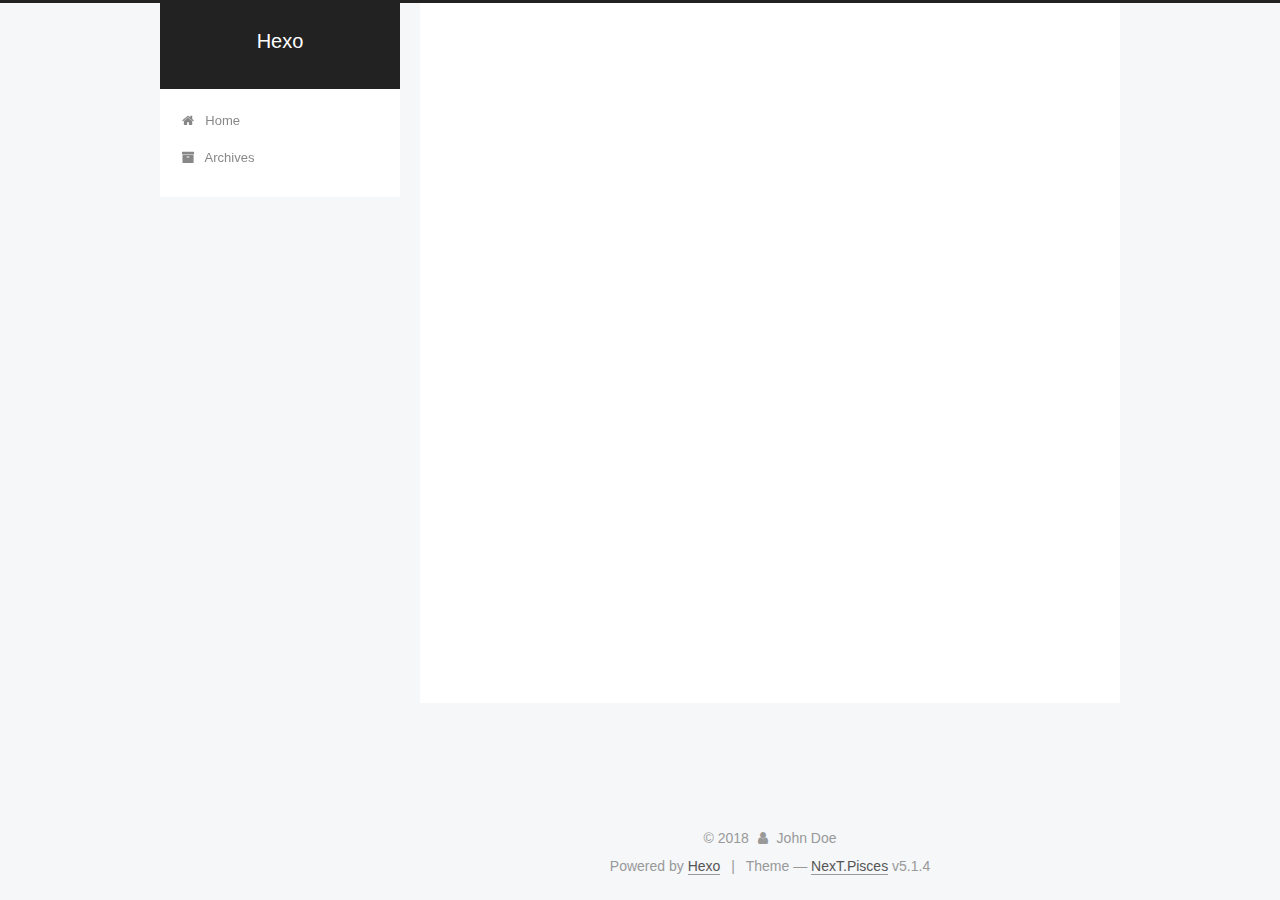
==== archives/index.html @ 1a7c08f8 "Site updated: 2018-07-26 17:57:16" ====
<!DOCTYPE html>



  


<html class="theme-next pisces use-motion" lang="">
<head>
  <meta charset="UTF-8"/>
<meta http-equiv="X-UA-Compatible" content="IE=edge" />
<meta name="viewport" content="width=device-width, initial-scale=1, maximum-scale=1"/>
<meta name="theme-color" content="#222">









<meta http-equiv="Cache-Control" content="no-transform" />
<meta http-equiv="Cache-Control" content="no-siteapp" />
















  
  
  <link href="/lib/fancybox/source/jquery.fancybox.css?v=2.1.5" rel="stylesheet" type="text/css" />







<link href="/lib/font-awesome/css/font-awesome.min.css?v=4.6.2" rel="stylesheet" type="text/css" />

<link href="/css/main.css?v=5.1.4" rel="stylesheet" type="text/css" />


  <link rel="apple-touch-icon" sizes="180x180" href="/images/apple-touch-icon-next.png?v=5.1.4">


  <link rel="icon" type="image/png" sizes="32x32" href="/images/favicon-32x32-next.png?v=5.1.4">


  <link rel="icon" type="image/png" sizes="16x16" href="/images/favicon-16x16-next.png?v=5.1.4">


  <link rel="mask-icon" href="/images/logo.svg?v=5.1.4" color="#222">





  <meta name="keywords" content="Hexo, NexT" />










<meta property="og:type" content="website">
<meta property="og:title" content="Hexo">
<meta property="og:url" content="http://yoursite.com/archives/index.html">
<meta property="og:site_name" content="Hexo">
<meta property="og:locale" content="default">
<meta name="twitter:card" content="summary">
<meta name="twitter:title" content="Hexo">



<script type="text/javascript" id="hexo.configurations">
  var NexT = window.NexT || {};
  var CONFIG = {
    root: '/',
    scheme: 'Pisces',
    version: '5.1.4',
    sidebar: {"position":"left","display":"post","offset":12,"b2t":false,"scrollpercent":false,"onmobile":false},
    fancybox: true,
    tabs: true,
    motion: {"enable":true,"async":false,"transition":{"post_block":"fadeIn","post_header":"slideDownIn","post_body":"slideDownIn","coll_header":"slideLeftIn","sidebar":"slideUpIn"}},
    duoshuo: {
      userId: '0',
      author: 'Author'
    },
    algolia: {
      applicationID: '',
      apiKey: '',
      indexName: '',
      hits: {"per_page":10},
      labels: {"input_placeholder":"Search for Posts","hits_empty":"We didn't find any results for the search: ${query}","hits_stats":"${hits} results found in ${time} ms"}
    }
  };
</script>



  <link rel="canonical" href="http://yoursite.com/archives/"/>





  <title>Archive | Hexo</title>
  








</head>

<body itemscope itemtype="http://schema.org/WebPage" lang="default">

  
  
    
  

  <div class="container sidebar-position-left page-archive">
    <div class="headband"></div>

    <header id="header" class="header" itemscope itemtype="http://schema.org/WPHeader">
      <div class="header-inner"><div class="site-brand-wrapper">
  <div class="site-meta ">
    

    <div class="custom-logo-site-title">
      <a href="/"  class="brand" rel="start">
        <span class="logo-line-before"><i></i></span>
        <span class="site-title">Hexo</span>
        <span class="logo-line-after"><i></i></span>
      </a>
    </div>
      
        <p class="site-subtitle"></p>
      
  </div>

  <div class="site-nav-toggle">
    <button>
      <span class="btn-bar"></span>
      <span class="btn-bar"></span>
      <span class="btn-bar"></span>
    </button>
  </div>
</div>

<nav class="site-nav">
  

  
    <ul id="menu" class="menu">
      
        
        <li class="menu-item menu-item-home">
          <a href="/" rel="section">
            
              <i class="menu-item-icon fa fa-fw fa-home"></i> <br />
            
            Home
          </a>
        </li>
      
        
        <li class="menu-item menu-item-archives">
          <a href="/archives/" rel="section">
            
              <i class="menu-item-icon fa fa-fw fa-archive"></i> <br />
            
            Archives
          </a>
        </li>
      

      
    </ul>
  

  
</nav>



 </div>
    </header>

    <main id="main" class="main">
      <div class="main-inner">
        <div class="content-wrap">
          <div id="content" class="content">
            

  
  
  
  <div class="post-block archive">
    <div id="posts" class="posts-collapse">
      <span class="archive-move-on"></span>

      <span class="archive-page-counter">
        
        
        
          
        
        Um..! 2 posts in total. Keep on posting.
      </span>

      

        
        
        

        
          
          <div class="collection-title">
            <h1 class="archive-year" id="archive-year-2018">2018</h1>
          </div>
        
        

        

  <article class="post post-type-normal" itemscope itemtype="http://schema.org/Article">
    <header class="post-header">

      <h2 class="post-title">
        
            <a class="post-title-link" href="/2018/07/26/你好，Hexo/" itemprop="url">
              
                <span itemprop="name">你好，Hexo</span>
              
            </a>
        
      </h2>

      <div class="post-meta">
        <time class="post-time" itemprop="dateCreated"
              datetime="2018-07-26T17:40:24+08:00"
              content="2018-07-26" >
          07-26
        </time>
      </div>

    </header>
  </article>



      

        
        
        

        
        

        

  <article class="post post-type-normal" itemscope itemtype="http://schema.org/Article">
    <header class="post-header">

      <h2 class="post-title">
        
            <a class="post-title-link" href="/2018/07/25/hello-world/" itemprop="url">
              
                <span itemprop="name">Hello World</span>
              
            </a>
        
      </h2>

      <div class="post-meta">
        <time class="post-time" itemprop="dateCreated"
              datetime="2018-07-25T10:47:51+08:00"
              content="2018-07-25" >
          07-25
        </time>
      </div>

    </header>
  </article>



      

    </div>
  </div>
  
  
  

  



          </div>
          


          

        </div>
        
          
  
  <div class="sidebar-toggle">
    <div class="sidebar-toggle-line-wrap">
      <span class="sidebar-toggle-line sidebar-toggle-line-first"></span>
      <span class="sidebar-toggle-line sidebar-toggle-line-middle"></span>
      <span class="sidebar-toggle-line sidebar-toggle-line-last"></span>
    </div>
  </div>

  <aside id="sidebar" class="sidebar">
    
    <div class="sidebar-inner">

      

      

      <section class="site-overview-wrap sidebar-panel sidebar-panel-active">
        <div class="site-overview">
          <div class="site-author motion-element" itemprop="author" itemscope itemtype="http://schema.org/Person">
            
              <p class="site-author-name" itemprop="name">John Doe</p>
              <p class="site-description motion-element" itemprop="description"></p>
          </div>

          <nav class="site-state motion-element">

            
              <div class="site-state-item site-state-posts">
              
                <a href="/archives/">
              
                  <span class="site-state-item-count">2</span>
                  <span class="site-state-item-name">posts</span>
                </a>
              </div>
            

            

            

          </nav>

          

          

          
          

          
          

          

        </div>
      </section>

      

      

    </div>
  </aside>


        
      </div>
    </main>

    <footer id="footer" class="footer">
      <div class="footer-inner">
        <div class="copyright">&copy; <span itemprop="copyrightYear">2018</span>
  <span class="with-love">
    <i class="fa fa-user"></i>
  </span>
  <span class="author" itemprop="copyrightHolder">John Doe</span>

  
</div>


  <div class="powered-by">Powered by <a class="theme-link" target="_blank" href="https://hexo.io">Hexo</a></div>



  <span class="post-meta-divider">|</span>



  <div class="theme-info">Theme &mdash; <a class="theme-link" target="_blank" href="https://github.com/iissnan/hexo-theme-next">NexT.Pisces</a> v5.1.4</div>




        







        
      </div>
    </footer>

    
      <div class="back-to-top">
        <i class="fa fa-arrow-up"></i>
        
      </div>
    

    

  </div>

  

<script type="text/javascript">
  if (Object.prototype.toString.call(window.Promise) !== '[object Function]') {
    window.Promise = null;
  }
</script>









  












  
  
    <script type="text/javascript" src="/lib/jquery/index.js?v=2.1.3"></script>
  

  
  
    <script type="text/javascript" src="/lib/fastclick/lib/fastclick.min.js?v=1.0.6"></script>
  

  
  
    <script type="text/javascript" src="/lib/jquery_lazyload/jquery.lazyload.js?v=1.9.7"></script>
  

  
  
    <script type="text/javascript" src="/lib/velocity/velocity.min.js?v=1.2.1"></script>
  

  
  
    <script type="text/javascript" src="/lib/velocity/velocity.ui.min.js?v=1.2.1"></script>
  

  
  
    <script type="text/javascript" src="/lib/fancybox/source/jquery.fancybox.pack.js?v=2.1.5"></script>
  


  


  <script type="text/javascript" src="/js/src/utils.js?v=5.1.4"></script>

  <script type="text/javascript" src="/js/src/motion.js?v=5.1.4"></script>



  
  


  <script type="text/javascript" src="/js/src/affix.js?v=5.1.4"></script>

  <script type="text/javascript" src="/js/src/schemes/pisces.js?v=5.1.4"></script>



  

  


  <script type="text/javascript" src="/js/src/bootstrap.js?v=5.1.4"></script>



  


  




	





  





  












  





  

  

  

  
  

  

  

  

</body>
</html>
---- css/main.css ----
/* normalize.css v3.0.2 | MIT License | git.io/normalize */
html {
  font-family: sans-serif; /* 1 */
  -ms-text-size-adjust: 100%; /* 2 */
  -webkit-text-size-adjust: 100%; /* 2 */
}
body {
  margin: 0;
}
article,
aside,
details,
figcaption,
figure,
footer,
header,
hgroup,
main,
menu,
nav,
section,
summary {
  display: block;
}
audio,
canvas,
progress,
video {
  display: inline-block; /* 1 */
  vertical-align: baseline; /* 2 */
}
audio:not([controls]) {
  display: none;
  height: 0;
}
[hidden],
template {
  display: none;
}
a {
  background-color: transparent;
}
a:active,
a:hover {
  outline: 0;
}
abbr[title] {
  border-bottom: 1px dotted;
}
b,
strong {
  font-weight: bold;
}
dfn {
  font-style: italic;
}
h1 {
  font-size: 2em;
  margin: 0.67em 0;
}
mark {
  background: #ff0;
  color: #000;
}
small {
  font-size: 80%;
}
sub,
sup {
  font-size: 75%;
  line-height: 0;
  position: relative;
  vertical-align: baseline;
}
sup {
  top: -0.5em;
}
sub {
  bottom: -0.25em;
}
img {
  border: 0;
}
svg:not(:root) {
  overflow: hidden;
}
figure {
  margin: 1em 40px;
}
hr {
  -moz-box-sizing: content-box;
  box-sizing: content-box;
  height: 0;
}
pre {
  overflow: auto;
}
code,
kbd,
pre,
samp {
  font-family: monospace, monospace;
  font-size: 1em;
}
button,
input,
optgroup,
select,
textarea {
  color: inherit; /* 1 */
  font: inherit; /* 2 */
  margin: 0; /* 3 */
}
button {
  overflow: visible;
}
button,
select {
  text-transform: none;
}
button,
html input[type="button"],
input[type="reset"],
input[type="submit"] {
  -webkit-appearance: button; /* 2 */
  cursor: pointer; /* 3 */
}
button[disabled],
html input[disabled] {
  cursor: default;
}
button::-moz-focus-inner,
input::-moz-focus-inner {
  border: 0;
  padding: 0;
}
input {
  line-height: normal;
}
input[type="checkbox"],
input[type="radio"] {
  box-sizing: border-box; /* 1 */
  padding: 0; /* 2 */
}
input[type="number"]::-webkit-inner-spin-button,
input[type="number"]::-webkit-outer-spin-button {
  height: auto;
}
input[type="search"] {
  -webkit-appearance: textfield; /* 1 */
  -moz-box-sizing: content-box;
  -webkit-box-sizing: content-box; /* 2 */
  box-sizing: content-box;
}
input[type="search"]::-webkit-search-cancel-button,
input[type="search"]::-webkit-search-decoration {
  -webkit-appearance: none;
}
fieldset {
  border: 1px solid #c0c0c0;
  margin: 0 2px;
  padding: 0.35em 0.625em 0.75em;
}
legend {
  border: 0; /* 1 */
  padding: 0; /* 2 */
}
textarea {
  overflow: auto;
}
optgroup {
  font-weight: bold;
}
table {
  border-collapse: collapse;
  border-spacing: 0;
}
td,
th {
  padding: 0;
}
::selection {
  background: #262a30;
  color: #fff;
}
body {
  position: relative;
  font-family: 'Lato', "PingFang SC", "Microsoft YaHei", sans-serif;
  font-size: 14px;
  line-height: 2;
  color: #555;
  background: #f5f7f9;
}
@media (max-width: 767px) {
  body {
    padding-right: 0 !important;
  }
}
@media (min-width: 768px) and (max-width: 991px) {
  body {
    padding-right: 0 !important;
  }
}
@media (min-width: 1600px) {
  body {
    font-size: 16px;
  }
}
h1,
h2,
h3,
h4,
h5,
h6 {
  margin: 0;
  padding: 0;
  font-weight: bold;
  line-height: 1.5;
  font-family: 'Lato', "PingFang SC", "Microsoft YaHei", sans-serif;
}
h2,
h3,
h4,
h5,
h6 {
  margin: 20px 0 15px;
}
h1 {
  font-size: 22px;
}
@media (max-width: 767px) {
  h1 {
    font-size: 18px;
  }
}
h2 {
  font-size: 20px;
}
@media (max-width: 767px) {
  h2 {
    font-size: 16px;
  }
}
h3 {
  font-size: 18px;
}
@media (max-width: 767px) {
  h3 {
    font-size: 14px;
  }
}
h4 {
  font-size: 16px;
}
@media (max-width: 767px) {
  h4 {
    font-size: 12px;
  }
}
h5 {
  font-size: 14px;
}
@media (max-width: 767px) {
  h5 {
    font-size: 10px;
  }
}
h6 {
  font-size: 12px;
}
@media (max-width: 767px) {
  h6 {
    font-size: 8px;
  }
}
p {
  margin: 0 0 20px 0;
}
a {
  color: #555;
  text-decoration: none;
  outline: none;
  border-bottom: 1px solid #999;
  word-wrap: break-word;
}
a:hover {
  color: #222;
  border-bottom-color: #222;
}
blockquote {
  margin: 0;
  padding: 0;
}
img {
  display: block;
  margin: auto;
  max-width: 100%;
  height: auto;
}
hr {
  margin: 40px 0;
  height: 3px;
  border: none;
  background-color: #ddd;
  background-image: repeating-linear-gradient(-45deg, #fff, #fff 4px, transparent 4px, transparent 8px);
}
blockquote {
  padding: 0 15px;
  color: #666;
  border-left: 4px solid #ddd;
}
blockquote cite::before {
  content: "-";
  padding: 0 5px;
}
dt {
  font-weight: 700;
}
dd {
  margin: 0;
  padding: 0;
}
kbd {
  border: 1px solid #ccc;
  border-radius: 0.2em;
  box-shadow: 0.1em 0.1em 0.2em rgba(0,0,0,0.1);
  background-color: #f9f9f9;
  font-family: inherit;
  background-image: -webkit-linear-gradient(top, #eee, #fff, #eee);
  padding: 0.1em 0.3em;
  white-space: nowrap;
}
.text-left {
  text-align: left;
}
.text-center {
  text-align: center;
}
.text-right {
  text-align: right;
}
.text-justify {
  text-align: justify;
}
.text-nowrap {
  white-space: nowrap;
}
.text-lowercase {
  text-transform: lowercase;
}
.text-uppercase {
  text-transform: uppercase;
}
.text-capitalize {
  text-transform: capitalize;
}
.center-block {
  display: block;
  margin-left: auto;
  margin-right: auto;
}
.clearfix:before,
.clearfix:after {
  content: " ";
  display: table;
}
.clearfix:after {
  clear: both;
}
.pullquote {
  width: 45%;
}
.pullquote.left {
  float: left;
  margin-left: 5px;
  margin-right: 10px;
}
.pullquote.right {
  float: right;
  margin-left: 10px;
  margin-right: 5px;
}
.affix.affix.affix {
  position: fixed;
}
.translation {
  margin-top: -20px;
  font-size: 14px;
  color: #999;
}
.scrollbar-measure {
  width: 100px;
  height: 100px;
  overflow: scroll;
  position: absolute;
  top: -9999px;
}
.use-motion .motion-element {
  opacity: 0;
}
table {
  margin: 20px 0;
  width: 100%;
  border-collapse: collapse;
  border-spacing: 0;
  border: 1px solid #ddd;
  font-size: 14px;
  table-layout: fixed;
  word-wrap: break-all;
}
table>tbody>tr:nth-of-type(odd) {
  background-color: #f9f9f9;
}
table>tbody>tr:hover {
  background-color: #f5f5f5;
}
caption,
th,
td {
  padding: 8px;
  text-align: left;
  vertical-align: middle;
  font-weight: normal;
}
th,
td {
  border-bottom: 3px solid #ddd;
  border-right: 1px solid #eee;
}
th {
  padding-bottom: 10px;
  font-weight: 700;
}
td {
  border-bottom-width: 1px;
}
html,
body {
  height: 100%;
}
.container {
  position: relative;
  min-height: 100%;
}
.header-inner {
  margin: 0 auto;
  padding: 100px 0 70px;
  width: 700px;
}
@media (min-width: 1600px) {
  .container .header-inner {
    width: 900px;
  }
}
.main {
  padding-bottom: 150px;
}
.main-inner {
  margin: 0 auto;
  width: 700px;
}
@media (min-width: 1600px) {
  .container .main-inner {
    width: 900px;
  }
}
.footer {
  position: absolute;
  left: 0;
  bottom: 0;
  width: 100%;
  min-height: 50px;
}
.footer-inner {
  box-sizing: border-box;
  margin: 20px auto;
  width: 700px;
}
@media (min-width: 1600px) {
  .container .footer-inner {
    width: 900px;
  }
}
pre,
.highlight {
  overflow: auto;
  margin: 20px 0;
  padding: 0;
  font-size: 13px;
  color: #4d4d4c;
  background: #f7f7f7;
  line-height: 1.6;
}
pre,
code {
  font-family: consolas, Menlo, "PingFang SC", "Microsoft YaHei", monospace;
}
code {
  padding: 2px 4px;
  word-wrap: break-word;
  color: #555;
  background: #eee;
  border-radius: 3px;
  font-size: 13px;
}
pre {
  padding: 10px;
}
pre code {
  padding: 0;
  color: #4d4d4c;
  background: none;
  text-shadow: none;
}
.highlight {
  border-radius: 1px;
}
.highlight pre {
  border: none;
  margin: 0;
  padding: 10px 0;
}
.highlight table {
  margin: 0;
  width: auto;
  border: none;
}
.highlight td {
  border: none;
  padding: 0;
}
.highlight figcaption {
  font-size: 1em;
  color: #4d4d4c;
  line-height: 1em;
  margin-bottom: 1em;
}
.highlight figcaption:before,
.highlight figcaption:after {
  content: " ";
  display: table;
}
.highlight figcaption:after {
  clear: both;
}
.highlight figcaption a {
  float: right;
  color: #4d4d4c;
}
.highlight figcaption a:hover {
  border-bottom-color: #4d4d4c;
}
.highlight .gutter pre {
  padding-left: 10px;
  padding-right: 10px;
  color: #869194;
  text-align: right;
  background-color: #eff2f3;
}
.highlight .code pre {
  width: 100%;
  padding-left: 10px;
  padding-right: 10px;
  background-color: #f7f7f7;
}
.highlight .line {
  height: 20px;
}
.gutter {
  -webkit-user-select: none;
  -moz-user-select: none;
  -ms-user-select: none;
  user-select: none;
}
.gist table {
  width: auto;
}
.gist table td {
  border: none;
}
pre .deletion {
  background: #fdd;
}
pre .addition {
  background: #dfd;
}
pre .meta {
  color: #8959a8;
}
pre .comment {
  color: #8e908c;
}
pre .variable,
pre .attribute,
pre .tag,
pre .regexp,
pre .ruby .constant,
pre .xml .tag .title,
pre .xml .pi,
pre .xml .doctype,
pre .html .doctype,
pre .css .id,
pre .css .class,
pre .css .pseudo {
  color: #c82829;
}
pre .number,
pre .preprocessor,
pre .built_in,
pre .literal,
pre .params,
pre .constant,
pre .command {
  color: #f5871f;
}
pre .ruby .class .title,
pre .css .rules .attribute,
pre .string,
pre .value,
pre .inheritance,
pre .header,
pre .ruby .symbol,
pre .xml .cdata,
pre .special,
pre .number,
pre .formula {
  color: #718c00;
}
pre .title,
pre .css .hexcolor {
  color: #3e999f;
}
pre .function,
pre .python .decorator,
pre .python .title,
pre .ruby .function .title,
pre .ruby .title .keyword,
pre .perl .sub,
pre .javascript .title,
pre .coffeescript .title {
  color: #4271ae;
}
pre .keyword,
pre .javascript .function {
  color: #8959a8;
}
.full-image.full-image.full-image.full-image {
  border: none;
  max-width: 100%;
  width: auto;
  margin: 20px auto 25px;
}
@media (min-width: 992px) {
  .full-image.full-image.full-image.full-image {
    max-width: none;
    width: 118%;
    margin: 0 -9%;
  }
}
.blockquote-center,
.page-home .post-type-quote blockquote,
.page-post-detail .post-type-quote blockquote {
  position: relative;
  margin: 40px 0;
  padding: 0;
  border-left: none;
  text-align: center;
}
.blockquote-center::before,
.page-home .post-type-quote blockquote::before,
.page-post-detail .post-type-quote blockquote::before,
.blockquote-center::after,
.page-home .post-type-quote blockquote::after,
.page-post-detail .post-type-quote blockquote::after {
  position: absolute;
  content: ' ';
  display: block;
  width: 100%;
  height: 24px;
  opacity: 0.2;
  background-repeat: no-repeat;
  background-position: 0 -6px;
  background-size: 22px 22px;
}
.blockquote-center::before,
.page-home .post-type-quote blockquote::before,
.page-post-detail .post-type-quote blockquote::before {
  top: -20px;
  background-image: url("../images/quote-l.svg");
  border-top: 1px solid #ccc;
}
.blockquote-center::after,
.page-home .post-type-quote blockquote::after,
.page-post-detail .post-type-quote blockquote::after {
  bottom: -20px;
  background-image: url("../images/quote-r.svg");
  border-bottom: 1px solid #ccc;
  background-position: 100% 8px;
}
.blockquote-center p,
.page-home .post-type-quote blockquote p,
.page-post-detail .post-type-quote blockquote p,
.blockquote-center div,
.page-home .post-type-quote blockquote div,
.page-post-detail .post-type-quote blockquote div {
  text-align: center;
}
.post .post-body .group-picture img {
  box-sizing: border-box;
  padding: 0 3px;
  border: none;
}
.post .group-picture-row {
  overflow: hidden;
  margin-top: 6px;
}
.post .group-picture-row:first-child {
  margin-top: 0;
}
.post .group-picture-column {
  float: left;
}
.page-post-detail .post-body .group-picture-column {
  float: none;
  margin-top: 10px;
  width: auto !important;
}
.page-post-detail .post-body .group-picture-column img {
  margin: 0 auto;
}
.page-archive .group-picture-container {
  overflow: hidden;
}
.page-archive .group-picture-row {
  float: left;
}
.page-archive .group-picture-row:first-child {
  margin-top: 6px;
}
.page-archive .group-picture-column {
  max-width: 150px;
  max-height: 150px;
}
.post-body .note {
  position: relative;
  padding: 15px;
  margin-bottom: 20px;
  border: 1px solid #eee;
  border-left-width: 5px;
  border-radius: 3px;
}
.post-body .note h2,
.post-body .note h3,
.post-body .note h4,
.post-body .note h5,
.post-body .note h6 {
  margin-top: 0;
  margin-bottom: 0;
  border-bottom: initial;
  padding-top: 0 !important;
}
.post-body .note p:first-child,
.post-body .note ul:first-child,
.post-body .note ol:first-child,
.post-body .note table:first-child,
.post-body .note pre:first-child,
.post-body .note blockquote:first-child {
  margin-top: 0;
}
.post-body .note p:last-child,
.post-body .note ul:last-child,
.post-body .note ol:last-child,
.post-body .note table:last-child,
.post-body .note pre:last-child,
.post-body .note blockquote:last-child {
  margin-bottom: 0;
}
.post-body .note.default {
  border-left-color: #777;
}
.post-body .note.default h2,
.post-body .note.default h3,
.post-body .note.default h4,
.post-body .note.default h5,
.post-body .note.default h6 {
  color: #777;
}
.post-body .note.primary {
  border-left-color: #6f42c1;
}
.post-body .note.primary h2,
.post-body .note.primary h3,
.post-body .note.primary h4,
.post-body .note.primary h5,
.post-body .note.primary h6 {
  color: #6f42c1;
}
.post-body .note.info {
  border-left-color: #428bca;
}
.post-body .note.info h2,
.post-body .note.info h3,
.post-body .note.info h4,
.post-body .note.info h5,
.post-body .note.info h6 {
  color: #428bca;
}
.post-body .note.success {
  border-left-color: #5cb85c;
}
.post-body .note.success h2,
.post-body .note.success h3,
.post-body .note.success h4,
.post-body .note.success h5,
.post-body .note.success h6 {
  color: #5cb85c;
}
.post-body .note.warning {
  border-left-color: #f0ad4e;
}
.post-body .note.warning h2,
.post-body .note.warning h3,
.post-body .note.warning h4,
.post-body .note.warning h5,
.post-body .note.warning h6 {
  color: #f0ad4e;
}
.post-body .note.danger {
  border-left-color: #d9534f;
}
.post-body .note.danger h2,
.post-body .note.danger h3,
.post-body .note.danger h4,
.post-body .note.danger h5,
.post-body .note.danger h6 {
  color: #d9534f;
}
.post-body .label {
  display: inline;
  padding: 0 2px;
  white-space: nowrap;
}
.post-body .label.default {
  background-color: #f0f0f0;
}
.post-body .label.primary {
  background-color: #efe6f7;
}
.post-body .label.info {
  background-color: #e5f2f8;
}
.post-body .label.success {
  background-color: #e7f4e9;
}
.post-body .label.warning {
  background-color: #fcf6e1;
}
.post-body .label.danger {
  background-color: #fae8eb;
}
.post-body .tabs {
  position: relative;
  display: block;
  margin-bottom: 20px;
  padding-top: 10px;
}
.post-body .tabs ul.nav-tabs {
  margin: 0;
  padding: 0;
  display: flex;
  margin-bottom: -1px;
}
@media (max-width: 413px) {
  .post-body .tabs ul.nav-tabs {
    display: block;
    margin-bottom: 5px;
  }
}
.post-body .tabs ul.nav-tabs li.tab {
  list-style-type: none !important;
  margin: 0 0.25em 0 0;
  border-top: 3px solid transparent;
  border-left: 1px solid transparent;
  border-right: 1px solid transparent;
}
@media (max-width: 413px) {
  .post-body .tabs ul.nav-tabs li.tab {
    margin: initial;
    border-top: 1px solid transparent;
    border-left: 3px solid transparent;
    border-right: 1px solid transparent;
    border-bottom: 1px solid transparent;
  }
}
.post-body .tabs ul.nav-tabs li.tab a {
  outline: 0;
  border-bottom: initial;
  display: block;
  line-height: 1.8em;
  padding: 0.25em 0.75em;
  transition-duration: 0.2s;
  transition-timing-function: ease-out;
  transition-delay: 0s;
}
.post-body .tabs ul.nav-tabs li.tab a i {
  width: 1.285714285714286em;
}
.post-body .tabs ul.nav-tabs li.tab.active {
  border-top: 3px solid #fc6423;
  border-left: 1px solid #ddd;
  border-right: 1px solid #ddd;
  background-color: #fff;
}
@media (max-width: 413px) {
  .post-body .tabs ul.nav-tabs li.tab.active {
    border-top: 1px solid #ddd;
    border-left: 3px solid #fc6423;
    border-right: 1px solid #ddd;
    border-bottom: 1px solid #ddd;
  }
}
.post-body .tabs ul.nav-tabs li.tab.active a {
  cursor: default;
  color: #555;
}
.post-body .tabs .tab-content {
  background-color: #fff;
}
.post-body .tabs .tab-content .tab-pane {
  border: 1px solid #ddd;
  padding: 20px 20px 0 20px;
}
.post-body .tabs .tab-content .tab-pane:not(.active) {
  display: none !important;
}
.post-body .tabs .tab-content .tab-pane.active {
  display: block !important;
}
.btn {
  display: inline-block;
  padding: 0 20px;
  font-size: 14px;
  color: #555;
  background: #fff;
  border: 2px solid #555;
  text-decoration: none;
  border-radius: 2px;
  transition-property: background-color;
  transition-duration: 0.2s;
  transition-timing-function: ease-in-out;
  transition-delay: 0s;
  line-height: 2;
}
.btn:hover {
  border-color: #222;
  color: #fff;
  background: #222;
}
.btn +.btn {
  margin: 0 0 8px 8px;
}
.btn .fa-fw {
  width: 1.285714285714286em;
  text-align: left;
}
.btn-bar {
  display: block;
  width: 22px;
  height: 2px;
  background: #555;
  border-radius: 1px;
}
.btn-bar+.btn-bar {
  margin-top: 4px;
}
.pagination {
  margin: 120px 0 40px;
  text-align: center;
  border-top: 1px solid #eee;
}
.page-number-basic,
.pagination .prev,
.pagination .next,
.pagination .page-number,
.pagination .space {
  display: inline-block;
  position: relative;
  top: -1px;
  margin: 0 10px;
  padding: 0 11px;
}
@media (max-width: 767px) {
  .page-number-basic,
  .pagination .prev,
  .pagination .next,
  .pagination .page-number,
  .pagination .space {
    margin: 0 5px;
  }
}
.pagination .prev,
.pagination .next,
.pagination .page-number {
  border-bottom: 0;
  border-top: 1px solid #eee;
  transition-property: border-color;
  transition-duration: 0.2s;
  transition-timing-function: ease-in-out;
  transition-delay: 0s;
}
.pagination .prev:hover,
.pagination .next:hover,
.pagination .page-number:hover {
  border-top-color: #222;
}
.pagination .space {
  padding: 0;
  margin: 0;
}
.pagination .prev {
  margin-left: 0;
}
.pagination .next {
  margin-right: 0;
}
.pagination .page-number.current {
  color: #fff;
  background: #ccc;
  border-top-color: #ccc;
}
@media (max-width: 767px) {
  .pagination {
    border-top: none;
  }
  .pagination .prev,
  .pagination .next,
  .pagination .page-number {
    margin-bottom: 10px;
    border-top: 0;
    border-bottom: 1px solid #eee;
    padding: 0 10px;
  }
  .pagination .prev:hover,
  .pagination .next:hover,
  .pagination .page-number:hover {
    border-bottom-color: #222;
  }
}
.comments {
  margin: 60px 20px 0;
}
.tag-cloud {
  text-align: center;
}
.tag-cloud a {
  display: inline-block;
  margin: 10px;
}
.back-to-top {
  box-sizing: border-box;
  position: fixed;
  bottom: -100px;
  right: 30px;
  z-index: 1050;
  padding: 0 6px;
  width: 24px;
  background: #222;
  font-size: 12px;
  opacity: 0.6;
  color: #fff;
  cursor: pointer;
  text-align: center;
  -webkit-transform: translateZ(0);
  transition-property: bottom;
  transition-duration: 0.2s;
  transition-timing-function: ease-in-out;
  transition-delay: 0s;
}
@media (min-width: 768px) and (max-width: 991px) {
  .back-to-top {
    display: none !important;
  }
}
@media (max-width: 767px) {
  .back-to-top {
    display: none !important;
  }
}
.back-to-top.back-to-top-on {
  bottom: 30px;
}
.header {
  background: transparent;
}
.header-inner {
  position: relative;
}
.headband {
  height: 3px;
  background: #222;
}
.site-meta {
  margin: 0;
  text-align: center;
}
@media (max-width: 767px) {
  .site-meta {
    text-align: center;
  }
}
.brand {
  position: relative;
  display: inline-block;
  padding: 0 40px;
  color: #fff;
  background: #222;
  border-bottom: none;
}
.brand:hover {
  color: #fff;
}
.logo {
  display: inline-block;
  margin-right: 5px;
  line-height: 36px;
  vertical-align: top;
}
.site-title {
  display: inline-block;
  vertical-align: top;
  line-height: 36px;
  font-size: 20px;
  font-weight: normal;
  font-family: 'Lato', "PingFang SC", "Microsoft YaHei", sans-serif;
}
.site-subtitle {
  margin-top: 10px;
  font-size: 13px;
  color: #ddd;
}
.use-motion .brand {
  opacity: 0;
}
.use-motion .logo,
.use-motion .site-title,
.use-motion .site-subtitle {
  opacity: 0;
  position: relative;
  top: -10px;
}
.site-nav-toggle {
  display: none;
  position: absolute;
  top: 10px;
  left: 10px;
}
@media (max-width: 767px) {
  .site-nav-toggle {
    display: block;
  }
}
.site-nav-toggle button {
  margin-top: 2px;
  padding: 9px 10px;
  background: transparent;
  border: none;
}
@media (max-width: 767px) {
  .site-nav {
    display: none;
    margin: 0 -10px;
    padding: 0 10px;
    clear: both;
    border-top: 1px solid #ddd;
  }
}
@media (min-width: 768px) and (max-width: 991px) {
  .site-nav {
    display: block !important;
  }
}
@media (min-width: 992px) {
  .site-nav {
    display: block !important;
  }
}
.menu {
  margin-top: 20px;
  padding-left: 0;
  text-align: center;
}
.menu .menu-item {
  display: inline-block;
  margin: 0 10px;
  list-style: none;
}
@media screen and (max-width: 767px) {
  .menu .menu-item {
    margin-top: 10px;
  }
}
.menu .menu-item a {
  display: block;
  font-size: 13px;
  line-height: inherit;
  border-bottom: 1px solid transparent;
  transition-property: border-color;
  transition-duration: 0.2s;
  transition-timing-function: ease-in-out;
  transition-delay: 0s;
}
.menu .menu-item a:hover,
.menu-item-active a {
  border-bottom-color: #222;
}
.menu .menu-item .fa {
  margin-right: 5px;
}
.use-motion .menu-item {
  opacity: 0;
}
.post-body {
  font-family: 'Lato', "PingFang SC", "Microsoft YaHei", sans-serif;
}
@media (max-width: 767px) {
  .post-body {
    word-break: break-word;
  }
}
.post-body .fancybox img {
  display: block !important;
  margin: 0 auto;
  cursor: pointer;
  cursor: zoom-in;
  cursor: -webkit-zoom-in;
}
.post-body .image-caption,
.post-body .figure .caption {
  margin: -20px auto 15px;
  text-align: center;
  font-size: 14px;
  color: #999;
  font-weight: bold;
  line-height: 1;
}
.post-sticky-flag {
  display: inline-block;
  font-size: 16px;
  -ms-transform: rotate(30deg);
  -webkit-transform: rotate(30deg);
  -moz-transform: rotate(30deg);
  -ms-transform: rotate(30deg);
  -o-transform: rotate(30deg);
  transform: rotate(30deg);
}
.use-motion .post-block,
.use-motion .pagination,
.use-motion .comments {
  opacity: 0;
}
.use-motion .post-header {
  opacity: 0;
}
.use-motion .post-body {
  opacity: 0;
}
.use-motion .collection-title {
  opacity: 0;
}
.posts-expand {
  padding-top: 40px;
}
@media (max-width: 767px) {
  .posts-expand {
    margin: 0 20px;
  }
  .post-body pre .gutter pre {
    padding-right: 10px;
  }
  .post-body .highlight {
    margin-left: 0px;
    margin-right: 0px;
    padding: 0;
  }
  .post-body .highlight .gutter pre {
    padding-right: 10px;
  }
}
@media (min-width: 992px) {
  .posts-expand .post-body {
    text-align: justify;
  }
}
.posts-expand .post-body h2,
.posts-expand .post-body h3,
.posts-expand .post-body h4,
.posts-expand .post-body h5,
.posts-expand .post-body h6 {
  padding-top: 10px;
}
.posts-expand .post-body h2 .header-anchor,
.posts-expand .post-body h3 .header-anchor,
.posts-expand .post-body h4 .header-anchor,
.posts-expand .post-body h5 .header-anchor,
.posts-expand .post-body h6 .header-anchor {
  float: right;
  margin-left: 10px;
  color: #ccc;
  border-bottom-style: none;
  visibility: hidden;
}
.posts-expand .post-body h2 .header-anchor:hover,
.posts-expand .post-body h3 .header-anchor:hover,
.posts-expand .post-body h4 .header-anchor:hover,
.posts-expand .post-body h5 .header-anchor:hover,
.posts-expand .post-body h6 .header-anchor:hover {
  color: inherit;
}
.posts-expand .post-body h2:hover .header-anchor,
.posts-expand .post-body h3:hover .header-anchor,
.posts-expand .post-body h4:hover .header-anchor,
.posts-expand .post-body h5:hover .header-anchor,
.posts-expand .post-body h6:hover .header-anchor {
  visibility: visible;
}
.posts-expand .post-body ul li {
  list-style: circle;
}
.posts-expand .post-body img {
  box-sizing: border-box;
  margin: auto;
  padding: 3px;
  border: 1px solid #ddd;
}
.posts-expand .post-body .fancybox img {
  margin: 0 auto 25px;
}
@media (max-width: 767px) {
  .posts-collapse {
    margin: 0 20px;
  }
  .posts-collapse .post-title,
  .posts-collapse .post-meta {
    display: block;
    width: auto;
    text-align: left;
  }
}
.posts-collapse {
  position: relative;
  z-index: 1010;
  margin-left: 55px;
}
.posts-collapse::after {
  content: " ";
  position: absolute;
  top: 20px;
  left: 0;
  margin-left: -2px;
  width: 4px;
  height: 100%;
  background: #f5f5f5;
  z-index: -1;
}
@media (max-width: 767px) {
  .posts-collapse {
    margin: 0 20px;
  }
}
.posts-collapse .collection-title {
  position: relative;
  margin: 60px 0;
}
.posts-collapse .collection-title h1,
.posts-collapse .collection-title h2 {
  margin-left: 20px;
}
.posts-collapse .collection-title small {
  color: #bbb;
  margin-left: 5px;
}
.posts-collapse .collection-title::before {
  content: " ";
  position: absolute;
  left: 0;
  top: 50%;
  margin-left: -4px;
  margin-top: -4px;
  width: 8px;
  height: 8px;
  background: #bbb;
  border-radius: 50%;
}
.posts-collapse .post {
  margin: 30px 0;
}
.posts-collapse .post-header {
  position: relative;
  transition-duration: 0.2s;
  transition-timing-function: ease-in-out;
  transition-delay: 0s;
  transition-property: border;
  border-bottom: 1px dashed #ccc;
}
.posts-collapse .post-header::before {
  content: " ";
  position: absolute;
  left: 0;
  top: 12px;
  width: 6px;
  height: 6px;
  margin-left: -4px;
  background: #bbb;
  border-radius: 50%;
  border: 1px solid #fff;
  transition-duration: 0.2s;
  transition-timing-function: ease-in-out;
  transition-delay: 0s;
  transition-property: background;
}
.posts-collapse .post-header:hover {
  border-bottom-color: #666;
}
.posts-collapse .post-header:hover::before {
  background: #222;
}
.posts-collapse .post-meta {
  position: absolute;
  font-size: 12px;
  left: 20px;
  top: 5px;
}
.posts-collapse .post-comments-count {
  display: none;
}
.posts-collapse .post-title {
  margin-left: 60px;
  font-size: 16px;
  font-weight: normal;
  line-height: inherit;
}
.posts-collapse .post-title::after {
  margin-left: 3px;
  opacity: 0.6;
}
.posts-collapse .post-title a {
  color: #666;
  border-bottom: none;
}
.page-home .post-type-quote .post-header,
.page-post-detail .post-type-quote .post-header,
.page-home .post-type-quote .post-tags,
.page-post-detail .post-type-quote .post-tags {
  display: none;
}
.posts-expand .post-title {
  text-align: center;
  word-break: break-word;
  font-weight: 400;
}
.posts-expand .post-title-link {
  display: inline-block;
  position: relative;
  color: #555;
  border-bottom: none;
  line-height: 1.2;
  vertical-align: top;
}
.posts-expand .post-title-link::before {
  content: "";
  position: absolute;
  width: 100%;
  height: 2px;
  bottom: 0;
  left: 0;
  background-color: #000;
  visibility: hidden;
  -webkit-transform: scaleX(0);
  -moz-transform: scaleX(0);
  -ms-transform: scaleX(0);
  -o-transform: scaleX(0);
  transform: scaleX(0);
  transition-duration: 0.2s;
  transition-timing-function: ease-in-out;
  transition-delay: 0s;
}
.posts-expand .post-title-link:hover::before {
  visibility: visible;
  -webkit-transform: scaleX(1);
  -moz-transform: scaleX(1);
  -ms-transform: scaleX(1);
  -o-transform: scaleX(1);
  transform: scaleX(1);
}
.posts-expand .post-title-link .fa {
  font-size: 16px;
}
.posts-expand .post-meta {
  margin: 3px 0 60px 0;
  color: #999;
  font-family: 'Lato', "PingFang SC", "Microsoft YaHei", sans-serif;
  font-size: 12px;
  text-align: center;
}
.posts-expand .post-meta .post-category-list {
  display: inline-block;
  margin: 0;
  padding: 3px;
}
.posts-expand .post-meta .post-category-list-link {
  color: #999;
}
.posts-expand .post-meta .post-description {
  font-size: 14px;
  margin-top: 2px;
}
.post-meta-divider {
  margin: 0 0.5em;
}
.post-meta-item-icon {
  margin-right: 3px;
}
@media (min-width: 768px) and (max-width: 991px) {
  .post-meta-item-icon {
    display: inline-block;
  }
}
@media (max-width: 767px) {
  .post-meta-item-icon {
    display: inline-block;
  }
}
@media (min-width: 768px) and (max-width: 991px) {
  .post-meta-item-text {
    display: none;
  }
}
@media (max-width: 767px) {
  .post-meta-item-text {
    display: none;
  }
}
@media (max-width: 767px) {
  .posts-expand .post-comments-count {
    display: none;
  }
}
.post-button {
  margin-top: 40px;
}
.posts-expand .post-tags {
  margin-top: 40px;
  text-align: center;
}
.posts-expand .post-tags a {
  display: inline-block;
  margin-right: 10px;
  font-size: 13px;
}
.post-nav {
  display: table;
  margin-top: 15px;
  width: 100%;
  border-top: 1px solid #eee;
}
.post-nav-divider {
  display: table-cell;
  width: 10%;
}
.post-nav-item {
  display: table-cell;
  padding: 10px 0 0 0;
  width: 45%;
  vertical-align: top;
}
.post-nav-item a {
  position: relative;
  display: block;
  line-height: 25px;
  font-size: 14px;
  color: #555;
  border-bottom: none;
}
.post-nav-item a:hover {
  color: #222;
  border-bottom: none;
}
.post-nav-item a:active {
  top: 2px;
}
.post-nav-item .fa {
  position: absolute;
  top: 8px;
  left: 0;
  font-size: 12px;
}
.post-nav-next a {
  padding-left: 15px;
}
.post-nav-prev {
  text-align: right;
}
.post-nav-prev a {
  padding-right: 15px;
}
.post-nav-prev .fa {
  right: 0;
  left: auto;
}
.posts-expand .post-eof {
  display: block;
  margin: 80px auto 60px;
  width: 8%;
  height: 1px;
  background: #ccc;
  text-align: center;
}
.post:last-child .post-eof.post-eof.post-eof {
  display: none;
}
.post-gallery {
  display: table;
  table-layout: fixed;
  width: 100%;
  border-collapse: separate;
}
.post-gallery-row {
  display: table-row;
}
.post-gallery .post-gallery-img {
  display: table-cell;
  text-align: center;
  vertical-align: middle;
  border: none;
}
.post-gallery .post-gallery-img img {
  max-width: 100%;
  max-height: 100%;
  border: none;
}
.fancybox-close,
.fancybox-close:hover {
  border: none;
}
.rtl.post-body p,
.rtl.post-body a,
.rtl.post-body h1,
.rtl.post-body h2,
.rtl.post-body h3,
.rtl.post-body h4,
.rtl.post-body h5,
.rtl.post-body h6,
.rtl.post-body li,
.rtl.post-body ul,
.rtl.post-body ol {
  direction: rtl;
  font-family: UKIJ Ekran;
}
.rtl.post-title {
  font-family: UKIJ Ekran;
}
.sidebar {
  position: fixed;
  right: 0;
  top: 0;
  bottom: 0;
  width: 0;
  z-index: 1040;
  box-shadow: inset 0 2px 6px #000;
  background: #222;
  -webkit-transform: translateZ(0);
}
.sidebar a {
  color: #999;
  border-bottom-color: #555;
}
.sidebar a:hover {
  color: #eee;
}
@media (min-width: 768px) and (max-width: 991px) {
  .sidebar {
    display: none !important;
  }
}
@media (max-width: 767px) {
  .sidebar {
    display: none !important;
  }
}
.sidebar-inner {
  position: relative;
  padding: 20px 10px;
  color: #999;
  text-align: center;
}
.site-overview-wrap {
  overflow: hidden;
}
.site-overview {
  overflow-y: auto;
  overflow-x: hidden;
}
.sidebar-toggle {
  position: fixed;
  right: 30px;
  bottom: 45px;
  width: 14px;
  height: 14px;
  padding: 5px;
  background: #222;
  line-height: 0;
  z-index: 1050;
  cursor: pointer;
  -webkit-transform: translateZ(0);
}
@media (min-width: 768px) and (max-width: 991px) {
  .sidebar-toggle {
    display: none !important;
  }
}
@media (max-width: 767px) {
  .sidebar-toggle {
    display: none !important;
  }
}
.sidebar-toggle-line {
  position: relative;
  display: inline-block;
  vertical-align: top;
  height: 2px;
  width: 100%;
  background: #fff;
  margin-top: 3px;
}
.sidebar-toggle-line:first-child {
  margin-top: 0;
}
.site-author-image {
  display: block;
  margin: 0 auto;
  padding: 2px;
  max-width: 120px;
  height: auto;
  border: 1px solid #eee;
}
.site-author-name {
  margin: 0;
  text-align: center;
  color: #222;
  font-weight: 600;
}
.site-description {
  margin-top: 0;
  text-align: center;
  font-size: 13px;
  color: #999;
}
.site-state {
  overflow: hidden;
  line-height: 1.4;
  white-space: nowrap;
  text-align: center;
}
.site-state-item {
  display: inline-block;
  padding: 0 15px;
  border-left: 1px solid #eee;
}
.site-state-item:first-child {
  border-left: none;
}
.site-state-item a {
  border-bottom: none;
}
.site-state-item-count {
  display: block;
  text-align: center;
  color: inherit;
  font-weight: 600;
  font-size: 16px;
}
.site-state-item-name {
  font-size: 13px;
  color: #999;
}
.feed-link {
  margin-top: 20px;
}
.feed-link a {
  display: inline-block;
  padding: 0 15px;
  color: #fc6423;
  border: 1px solid #fc6423;
  border-radius: 4px;
}
.feed-link a i {
  color: #fc6423;
  font-size: 14px;
}
.feed-link a:hover {
  color: #fff;
  background: #fc6423;
}
.feed-link a:hover i {
  color: #fff;
}
.links-of-author {
  margin-top: 20px;
}
.links-of-author a {
  display: inline-block;
  vertical-align: middle;
  margin-right: 10px;
  margin-bottom: 10px;
  border-bottom-color: #555;
  font-size: 13px;
}
.links-of-author a:before {
  display: inline-block;
  vertical-align: middle;
  margin-right: 3px;
  content: " ";
  width: 4px;
  height: 4px;
  border-radius: 50%;
  background: #ff32c9;
}
.links-of-blogroll {
  font-size: 13px;
}
.links-of-blogroll-title {
  margin-top: 20px;
  font-size: 14px;
  font-weight: 600;
}
.links-of-blogroll-list {
  margin: 0;
  padding: 0;
  list-style: none;
}
.links-of-blogroll-item {
  padding: 2px 10px;
}
.links-of-blogroll-item a {
  max-width: 280px;
  box-sizing: border-box;
  display: inline-block;
  overflow: hidden;
  white-space: nowrap;
  text-overflow: ellipsis;
}
.sidebar-nav {
  margin: 0 0 20px;
  padding-left: 0;
}
.sidebar-nav li {
  display: inline-block;
  cursor: pointer;
  border-bottom: 1px solid transparent;
  font-size: 14px;
  color: #555;
}
.sidebar-nav li:hover {
  color: #fc6423;
}
.page-post-detail .sidebar-nav-toc {
  padding: 0 5px;
}
.page-post-detail .sidebar-nav-overview {
  margin-left: 10px;
}
.sidebar-nav .sidebar-nav-active {
  color: #fc6423;
  border-bottom-color: #fc6423;
}
.sidebar-nav .sidebar-nav-active:hover {
  color: #fc6423;
}
.sidebar-panel {
  display: none;
}
.sidebar-panel-active {
  display: block;
}
.post-toc-empty {
  font-size: 14px;
  color: #666;
}
.post-toc-wrap {
  overflow: hidden;
}
.post-toc {
  overflow: auto;
}
.post-toc ol {
  margin: 0;
  padding: 0 2px 5px 10px;
  text-align: left;
  list-style: none;
  font-size: 14px;
}
.post-toc ol > ol {
  padding-left: 0;
}
.post-toc ol a {
  transition-duration: 0.2s;
  transition-timing-function: ease-in-out;
  transition-delay: 0s;
  transition-property: all;
  color: #666;
  border-bottom-color: #ccc;
}
.post-toc ol a:hover {
  color: #000;
  border-bottom-color: #000;
}
.post-toc .nav-item {
  overflow: hidden;
  text-overflow: ellipsis;
  text-align: justify;
  white-space: nowrap;
  line-height: 1.8;
}
.post-toc .nav .nav-child {
  display: none;
}
.post-toc .nav .active > .nav-child {
  display: block;
}
.post-toc .nav .active-current > .nav-child {
  display: block;
}
.post-toc .nav .active-current > .nav-child > .nav-item {
  display: block;
}
.post-toc .nav .active > a {
  color: #fc6423;
  border-bottom-color: #fc6423;
}
.post-toc .nav .active-current > a {
  color: #fc6423;
}
.post-toc .nav .active-current > a:hover {
  color: #fc6423;
}
.footer {
  font-size: 14px;
  color: #999;
}
.footer img {
  border: none;
}
.footer-inner {
  text-align: center;
}
.with-love {
  display: inline-block;
  margin: 0 5px;
}
.powered-by,
.theme-info {
  display: inline-block;
}
.cc-license {
  margin-top: 10px;
  text-align: center;
}
.cc-license .cc-opacity {
  opacity: 0.7;
  border-bottom: none;
}
.cc-license .cc-opacity:hover {
  opacity: 0.9;
}
.cc-license img {
  display: inline-block;
}
.theme-next #ds-thread #ds-reset {
  color: #555;
}
.theme-next #ds-thread #ds-reset .ds-replybox {
  margin-bottom: 30px;
}
.theme-next #ds-thread #ds-reset .ds-replybox .ds-avatar,
.theme-next #ds-reset .ds-avatar img {
  box-shadow: none;
}
.theme-next #ds-thread #ds-reset .ds-textarea-wrapper {
  border-color: #c7d4e1;
  background: none;
  border-top-right-radius: 3px;
  border-top-left-radius: 3px;
}
.theme-next #ds-thread #ds-reset .ds-textarea-wrapper textarea {
  height: 60px;
}
.theme-next #ds-reset .ds-rounded-top {
  border-radius: 0;
}
.theme-next #ds-thread #ds-reset .ds-post-toolbar {
  box-sizing: border-box;
  border: 1px solid #c7d4e1;
  background: #f6f8fa;
}
.theme-next #ds-thread #ds-reset .ds-post-options {
  height: 40px;
  border: none;
  background: none;
}
.theme-next #ds-thread #ds-reset .ds-toolbar-buttons {
  top: 11px;
}
.theme-next #ds-thread #ds-reset .ds-sync {
  top: 5px;
}
.theme-next #ds-thread #ds-reset .ds-post-button {
  top: 4px;
  right: 5px;
  width: 90px;
  height: 30px;
  border: 1px solid #c5ced7;
  border-radius: 3px;
  background-image: linear-gradient(#fbfbfc, #f5f7f9);
  color: #60676d;
}
.theme-next #ds-thread #ds-reset .ds-post-button:hover {
  background-position: 0 -30px;
  color: #60676d;
}
.theme-next #ds-thread #ds-reset .ds-comments-info {
  padding: 10px 0;
}
.theme-next #ds-thread #ds-reset .ds-sort {
  display: none;
}
.theme-next #ds-thread #ds-reset li.ds-tab a.ds-current {
  border: none;
  background: #f6f8fa;
  color: #60676d;
}
.theme-next #ds-thread #ds-reset li.ds-tab a.ds-current:hover {
  background-color: #e9f0f7;
  color: #60676d;
}
.theme-next #ds-thread #ds-reset li.ds-tab a {
  border-radius: 2px;
  padding: 5px;
}
.theme-next #ds-thread #ds-reset .ds-login-buttons p {
  color: #999;
  line-height: 36px;
}
.theme-next #ds-thread #ds-reset .ds-login-buttons .ds-service-list li {
  height: 28px;
}
.theme-next #ds-thread #ds-reset .ds-service-list a {
  background: none;
  padding: 5px;
  border: 1px solid;
  border-radius: 3px;
  text-align: center;
}
.theme-next #ds-thread #ds-reset .ds-service-list a:hover {
  color: #fff;
  background: #666;
}
.theme-next #ds-thread #ds-reset .ds-service-list .ds-weibo {
  color: #fc9b00;
  border-color: #fc9b00;
}
.theme-next #ds-thread #ds-reset .ds-service-list .ds-weibo:hover {
  background: #fc9b00;
}
.theme-next #ds-thread #ds-reset .ds-service-list .ds-qq {
  color: #60a3ec;
  border-color: #60a3ec;
}
.theme-next #ds-thread #ds-reset .ds-service-list .ds-qq:hover {
  background: #60a3ec;
}
.theme-next #ds-thread #ds-reset .ds-service-list .ds-renren {
  color: #2e7ac4;
  border-color: #2e7ac4;
}
.theme-next #ds-thread #ds-reset .ds-service-list .ds-renren:hover {
  background: #2e7ac4;
}
.theme-next #ds-thread #ds-reset .ds-service-list .ds-douban {
  color: #37994c;
  border-color: #37994c;
}
.theme-next #ds-thread #ds-reset .ds-service-list .ds-douban:hover {
  background: #37994c;
}
.theme-next #ds-thread #ds-reset .ds-service-list .ds-kaixin {
  color: #fef20d;
  border-color: #fef20d;
}
.theme-next #ds-thread #ds-reset .ds-service-list .ds-kaixin:hover {
  background: #fef20d;
}
.theme-next #ds-thread #ds-reset .ds-service-list .ds-netease {
  color: #f00;
  border-color: #f00;
}
.theme-next #ds-thread #ds-reset .ds-service-list .ds-netease:hover {
  background: #f00;
}
.theme-next #ds-thread #ds-reset .ds-service-list .ds-sohu {
  color: #ffcb05;
  border-color: #ffcb05;
}
.theme-next #ds-thread #ds-reset .ds-service-list .ds-sohu:hover {
  background: #ffcb05;
}
.theme-next #ds-thread #ds-reset .ds-service-list .ds-baidu {
  color: #2831e0;
  border-color: #2831e0;
}
.theme-next #ds-thread #ds-reset .ds-service-list .ds-baidu:hover {
  background: #2831e0;
}
.theme-next #ds-thread #ds-reset .ds-service-list .ds-google {
  color: #166bec;
  border-color: #166bec;
}
.theme-next #ds-thread #ds-reset .ds-service-list .ds-google:hover {
  background: #166bec;
}
.theme-next #ds-thread #ds-reset .ds-service-list .ds-weixin {
  color: #00ce0d;
  border-color: #00ce0d;
}
.theme-next #ds-thread #ds-reset .ds-service-list .ds-weixin:hover {
  background: #00ce0d;
}
.theme-next #ds-thread #ds-reset .ds-service-list .ds-more-services {
  border: none;
}
.theme-next #ds-thread #ds-reset .ds-service-list .ds-more-services:hover {
  background: none;
}
.theme-next #ds-reset .duoshuo-ua-admin {
  display: inline-block;
  color: #f00;
}
.theme-next #ds-reset .duoshuo-ua-platform,
.theme-next #ds-reset .duoshuo-ua-browser {
  color: #ccc;
}
.theme-next #ds-reset .duoshuo-ua-platform .fa,
.theme-next #ds-reset .duoshuo-ua-browser .fa {
  display: inline-block;
  margin-right: 3px;
}
.theme-next #ds-reset .duoshuo-ua-separator {
  display: inline-block;
  margin-left: 5px;
}
.theme-next .this_ua {
  background-color: #ccc !important;
  border-radius: 4px;
  padding: 0 5px !important;
  margin: 1px 1px !important;
  border: 1px solid #bbb !important;
  color: #fff;
  display: inline-block !important;
}
.theme-next .this_ua.admin {
  background-color: #d9534f !important;
  border-color: #d9534f !important;
}
.theme-next .this_ua.platform.iOS,
.theme-next .this_ua.platform.Mac,
.theme-next .this_ua.platform.Windows {
  background-color: #39b3d7 !important;
  border-color: #46b8da !important;
}
.theme-next .this_ua.platform.Linux {
  background-color: #3a3a3a !important;
  border-color: #1f1f1f !important;
}
.theme-next .this_ua.platform.Android {
  background-color: #00c47d !important;
  border-color: #01b171 !important;
}
.theme-next .this_ua.browser.Mobile,
.theme-next .this_ua.browser.Chrome {
  background-color: #5cb85c !important;
  border-color: #4cae4c !important;
}
.theme-next .this_ua.browser.Firefox {
  background-color: #f0ad4e !important;
  border-color: #eea236 !important;
}
.theme-next .this_ua.browser.Maxthon,
.theme-next .this_ua.browser.IE {
  background-color: #428bca !important;
  border-color: #357ebd !important;
}
.theme-next .this_ua.browser.baidu,
.theme-next .this_ua.browser.UCBrowser,
.theme-next .this_ua.browser.Opera {
  background-color: #d9534f !important;
  border-color: #d43f3a !important;
}
.theme-next .this_ua.browser.Android,
.theme-next .this_ua.browser.QQBrowser {
  background-color: #78ace9 !important;
  border-color: #4cae4c !important;
}
.post-spread {
  margin-top: 20px;
  text-align: center;
}
.jiathis_style {
  display: inline-block;
}
.jiathis_style a {
  border: none;
}
.fa {
  font-family: FontAwesome !important;
}
.post-spread {
  margin-top: 20px;
  text-align: center;
}
.bdshare-slide-button-box a {
  border: none;
}
.bdsharebuttonbox {
  display: inline-block;
}
.bdsharebuttonbox a {
  border: none;
}
.local-search-pop-overlay {
  position: fixed;
  width: 100%;
  height: 100%;
  top: 0;
  left: 0;
  z-index: 2080;
  background-color: rgba(0,0,0,0.3);
}
.local-search-popup {
  display: none;
  position: fixed;
  top: 10%;
  left: 50%;
  margin-left: -350px;
  width: 700px;
  height: 80%;
  padding: 0;
  background: #fff;
  color: #333;
  z-index: 9999;
  border-radius: 5px;
}
@media (max-width: 767px) {
  .local-search-popup {
    padding: 0;
    top: 0;
    left: 0;
    margin: 0;
    width: 100%;
    height: 100%;
    border-radius: 0;
  }
}
.local-search-popup ul.search-result-list {
  padding: 0;
  margin: 0 5px;
}
.local-search-popup p.search-result {
  border-bottom: 1px dashed #ccc;
  padding: 5px 0;
}
.local-search-popup a.search-result-title {
  font-weight: bold;
  font-size: 16px;
}
.local-search-popup .search-keyword {
  border-bottom: 1px dashed #f00;
  font-weight: bold;
  color: #f00;
}
.local-search-popup .local-search-header {
  padding: 5px;
  height: 36px;
  background: #f5f5f5;
  border-top-left-radius: 5px;
  border-top-right-radius: 5px;
}
.local-search-popup #local-search-result {
  overflow: auto;
  position: relative;
  padding: 5px 25px;
  height: calc(100% - 55px);
}
.local-search-popup .local-search-input-wrapper {
  display: inline-block;
  width: calc(100% - 90px);
  height: 36px;
  line-height: 36px;
  padding: 0 5px;
}
.local-search-popup .local-search-input-wrapper input {
  padding: 8px 0;
  height: 20px;
  display: block;
  width: 100%;
  outline: none;
  border: none;
  background: transparent;
  vertical-align: middle;
}
.local-search-popup .search-icon,
.local-search-popup .popup-btn-close {
  display: inline-block;
  font-size: 18px;
  color: #999;
  height: 36px;
  width: 18px;
  padding-left: 10px;
  padding-right: 10px;
}
.local-search-popup .search-icon {
  float: left;
}
.local-search-popup .popup-btn-close {
  border-left: 1px solid #eee;
  float: right;
  cursor: pointer;
}
.local-search-popup #no-result {
  position: absolute;
  left: 50%;
  top: 50%;
  -webkit-transform: translate(-50%, -50%);
  -webkit-transform: translate(-50%, -50%);
  -moz-transform: translate(-50%, -50%);
  -ms-transform: translate(-50%, -50%);
  -o-transform: translate(-50%, -50%);
  transform: translate(-50%, -50%);
  color: #ccc;
}
@media (min-width: 768px) and (max-width: 991px) {
  .busuanzi-count {
    width: auto;
  }
}
@media (max-width: 767px) {
  .busuanzi-count {
    width: auto;
  }
}
.site-uv,
.site-pv,
.page-pv {
  display: inline-block;
}
.site-uv .busuanzi-value,
.site-pv .busuanzi-value,
.page-pv .busuanzi-value {
  margin: 0 5px;
}
.site-uv {
  margin-right: 10px;
}
.site-uv::after {
  content: "|";
  padding-left: 10px;
}
.page-archive .archive-page-counter {
  position: relative;
  top: 3px;
  left: 20px;
}
@media (max-width: 767px) {
  .page-archive .archive-page-counter {
    top: 5px;
  }
}
.page-archive .posts-collapse .archive-move-on {
  position: absolute;
  top: 11px;
  left: 0;
  margin-left: -6px;
  width: 10px;
  height: 10px;
  opacity: 0.5;
  background: #555;
  border: 1px solid #fff;
  border-radius: 50%;
}
.category-all-page .category-all-title {
  text-align: center;
}
.category-all-page .category-all {
  margin-top: 20px;
}
.category-all-page .category-list {
  margin: 0;
  padding: 0;
  list-style: none;
}
.category-all-page .category-list-item {
  margin: 5px 10px;
}
.category-all-page .category-list-count {
  color: #bbb;
}
.category-all-page .category-list-count:before {
  display: inline;
  content: " (";
}
.category-all-page .category-list-count:after {
  display: inline;
  content: ") ";
}
.category-all-page .category-list-child {
  padding-left: 10px;
}
#schedule ul#event-list {
  padding-left: 30px;
}
#schedule ul#event-list hr {
  margin: 20px 0 45px 0 !important;
  background: #222;
}
#schedule ul#event-list hr:after {
  display: inline-block;
  content: 'NOW';
  background: #222;
  color: #fff;
  font-weight: bold;
  text-align: right;
  padding: 0 5px;
}
#schedule ul#event-list li.event {
  margin: 20px 0px;
  background: #f9f9f9;
  padding-left: 10px;
  min-height: 40px;
}
#schedule ul#event-list li.event h2.event-summary {
  margin: 0;
  padding-bottom: 3px;
}
#schedule ul#event-list li.event h2.event-summary:before {
  display: inline-block;
  font-family: FontAwesome;
  font-size: 8px;
  content: '\f111';
  vertical-align: middle;
  margin-right: 25px;
  color: #bbb;
}
#schedule ul#event-list li.event span.event-relative-time {
  display: inline-block;
  font-size: 12px;
  font-weight: 400;
  padding-left: 12px;
  color: #bbb;
}
#schedule ul#event-list li.event span.event-details {
  display: block;
  color: #bbb;
  margin-left: 56px;
  padding-top: 3px;
  padding-bottom: 6px;
  text-indent: -24px;
  line-height: 18px;
}
#schedule ul#event-list li.event span.event-details:before {
  text-indent: 0;
  display: inline-block;
  width: 14px;
  font-family: FontAwesome;
  text-align: center;
  margin-right: 9px;
  color: #bbb;
}
#schedule ul#event-list li.event span.event-details.event-location:before {
  content: '\f041';
}
#schedule ul#event-list li.event span.event-details.event-duration:before {
  content: '\f017';
}
#schedule ul#event-list li.event-past {
  background: #fcfcfc;
}
#schedule ul#event-list li.event-past > * {
  opacity: 0.6;
}
#schedule ul#event-list li.event-past h2.event-summary {
  color: #bbb;
}
#schedule ul#event-list li.event-past h2.event-summary:before {
  color: #dfdfdf;
}
#schedule ul#event-list li.event-now {
  background: #222;
  color: #fff;
  padding: 15px 0 15px 10px;
}
#schedule ul#event-list li.event-now h2.event-summary:before {
  -webkit-transform: scale(1.2);
  -moz-transform: scale(1.2);
  -ms-transform: scale(1.2);
  -o-transform: scale(1.2);
  transform: scale(1.2);
  color: #fff;
  animation: dot-flash 1s alternate infinite ease-in-out;
}
#schedule ul#event-list li.event-now * {
  color: #fff !important;
}
@-moz-keyframes dot-flash {
  from {
    opacity: 1;
    -webkit-transform: scale(1.1);
    -moz-transform: scale(1.1);
    -ms-transform: scale(1.1);
    -o-transform: scale(1.1);
    transform: scale(1.1);
  }
  to {
    opacity: 0;
    -webkit-transform: scale(1);
    -moz-transform: scale(1);
    -ms-transform: scale(1);
    -o-transform: scale(1);
    transform: scale(1);
  }
}
@-webkit-keyframes dot-flash {
  from {
    opacity: 1;
    -webkit-transform: scale(1.1);
    -moz-transform: scale(1.1);
    -ms-transform: scale(1.1);
    -o-transform: scale(1.1);
    transform: scale(1.1);
  }
  to {
    opacity: 0;
    -webkit-transform: scale(1);
    -moz-transform: scale(1);
    -ms-transform: scale(1);
    -o-transform: scale(1);
    transform: scale(1);
  }
}
@-o-keyframes dot-flash {
  from {
    opacity: 1;
    -webkit-transform: scale(1.1);
    -moz-transform: scale(1.1);
    -ms-transform: scale(1.1);
    -o-transform: scale(1.1);
    transform: scale(1.1);
  }
  to {
    opacity: 0;
    -webkit-transform: scale(1);
    -moz-transform: scale(1);
    -ms-transform: scale(1);
    -o-transform: scale(1);
    transform: scale(1);
  }
}
@keyframes dot-flash {
  from {
    opacity: 1;
    -webkit-transform: scale(1.1);
    -moz-transform: scale(1.1);
    -ms-transform: scale(1.1);
    -o-transform: scale(1.1);
    transform: scale(1.1);
  }
  to {
    opacity: 0;
    -webkit-transform: scale(1);
    -moz-transform: scale(1);
    -ms-transform: scale(1);
    -o-transform: scale(1);
    transform: scale(1);
  }
}
.page-post-detail .sidebar-toggle-line {
  background: #fc6423;
}
.page-post-detail .comments {
  overflow: hidden;
}
.header {
  position: relative;
  margin: 0 auto;
  width: 960px;
}
@media (min-width: 768px) and (max-width: 991px) {
  .header {
    width: auto;
  }
}
@media (max-width: 767px) {
  .header {
    width: auto;
  }
}
.header-inner {
  position: absolute;
  top: 0;
  overflow: hidden;
  padding: 0;
  width: 240px;
  background: #fff;
  box-shadow: initial;
  border-radius: initial;
}
@media (min-width: 1600px) {
  .container .header-inner {
    width: 240px;
  }
}
@media (min-width: 768px) and (max-width: 991px) {
  .header-inner {
    position: relative;
    width: auto;
    border-radius: initial;
  }
}
@media (max-width: 767px) {
  .header-inner {
    position: relative;
    width: auto;
    border-radius: initial;
  }
}
.main:before,
.main:after {
  content: " ";
  display: table;
}
.main:after {
  clear: both;
}
@media (min-width: 768px) and (max-width: 991px) {
  .main {
    padding-bottom: 100px;
  }
}
@media (max-width: 767px) {
  .main {
    padding-bottom: 100px;
  }
}
.container .main-inner {
  width: 960px;
}
@media (min-width: 768px) and (max-width: 991px) {
  .container .main-inner {
    width: auto;
  }
}
@media (max-width: 767px) {
  .container .main-inner {
    width: auto;
  }
}
.content-wrap {
  float: right;
  box-sizing: border-box;
  padding: 40px;
  width: 700px;
  background: #fff;
  min-height: 700px;
  box-shadow: initial;
  border-radius: initial;
}
@media (min-width: 768px) and (max-width: 991px) {
  .content-wrap {
    width: 100%;
    padding: 20px;
    border-radius: initial;
  }
}
@media (max-width: 767px) {
  .content-wrap {
    width: 100%;
    padding: 20px;
    min-height: auto;
    border-radius: initial;
  }
}
.sidebar {
  position: static;
  float: left;
  margin-top: 300px;
  width: 240px;
  background: #f5f7f9;
  box-shadow: none;
}
@media (min-width: 768px) and (max-width: 991px) {
  .sidebar {
    display: none;
  }
}
@media (max-width: 767px) {
  .sidebar {
    display: none;
  }
}
.sidebar-toggle {
  display: none;
}
.footer-inner {
  width: 960px;
  padding-left: 260px;
}
@media (min-width: 768px) and (max-width: 991px) {
  .footer-inner {
    width: auto;
    padding-left: 0 !important;
    padding-right: 0 !important;
  }
}
@media (max-width: 767px) {
  .footer-inner {
    width: auto;
    padding-left: 0 !important;
    padding-right: 0 !important;
  }
}
.sidebar-position-right .header-inner {
  right: 0;
}
.sidebar-position-right .content-wrap {
  float: left;
}
.sidebar-position-right .sidebar {
  float: right;
}
.sidebar-position-right .footer-inner {
  padding-left: 0;
  padding-right: 260px;
}
.site-brand-wrapper {
  position: relative;
}
.site-meta {
  padding: 20px 0;
  color: #fff;
  background: #222;
}
@media (min-width: 768px) and (max-width: 991px) {
  .site-meta {
    box-shadow: 0 0 16px rgba(0,0,0,0.5);
  }
}
@media (max-width: 767px) {
  .site-meta {
    box-shadow: 0 0 16px rgba(0,0,0,0.5);
  }
}
.brand {
  padding: 0;
  background: none;
}
.brand:hover {
  color: #fff;
}
.site-subtitle {
  margin: 10px 10px 0;
  font-weight: initial;
}
.site-search form {
  display: none;
}
.site-nav {
  border-top: none;
}
@media (min-width: 768px) and (max-width: 991px) {
  .site-nav {
    display: none !important;
  }
}
@media (min-width: 768px) and (max-width: 991px) {
  .site-nav-on {
    display: block !important;
  }
}
.menu .menu-item {
  display: block;
  margin: 0;
}
.menu .menu-item a {
  position: relative;
  box-sizing: border-box;
  padding: 5px 20px;
  text-align: left;
  line-height: inherit;
  transition-property: background-color;
  transition-duration: 0.2s;
  transition-timing-function: ease-in-out;
  transition-delay: 0s;
}
.menu .menu-item a:hover,
.menu-item-active a {
  background: #f9f9f9;
  border-bottom-color: #fff;
}
.menu .menu-item br {
  display: none;
}
.menu-item-active a:after {
  content: " ";
  position: absolute;
  top: 50%;
  margin-top: -3px;
  right: 15px;
  width: 6px;
  height: 6px;
  border-radius: 50%;
  background-color: #bbb;
}
.btn-bar {
  background-color: #fff;
}
.site-nav-toggle {
  left: 20px;
  top: 50%;
  -webkit-transform: translateY(-50%);
  -webkit-transform: translateY(-50%);
  -moz-transform: translateY(-50%);
  -ms-transform: translateY(-50%);
  -o-transform: translateY(-50%);
  transform: translateY(-50%);
}
@media (min-width: 768px) and (max-width: 991px) {
  .site-nav-toggle {
    display: block;
  }
}
.use-motion .sidebar .motion-element {
  opacity: 1;
}
.sidebar {
  margin-left: -100%;
  right: auto;
  bottom: auto;
  -webkit-transform: none;
}
.sidebar-inner {
  box-sizing: border-box;
  width: 240px;
  color: #555;
  background: #fff;
  box-shadow: initial;
  border-radius: initial;
  opacity: 0;
}
.sidebar-inner.affix {
  position: fixed;
  top: 12px;
}
.sidebar-inner.affix-bottom {
  position: absolute;
}
.site-overview {
  text-align: left;
}
.site-author:before,
.site-author:after {
  content: " ";
  display: table;
}
.site-author:after {
  clear: both;
}
.sidebar a {
  color: #555;
}
.sidebar a:hover {
  color: #222;
}
.site-state-item {
  padding: 0 10px;
}
.links-of-author-item a:before {
  display: none;
}
.links-of-author-item a {
  border-bottom: none;
  text-decoration: underline;
}
.feed-link {
  border-top: 1px dotted #ccc;
  border-bottom: 1px dotted #ccc;
  text-align: center;
}
.feed-link a {
  display: block;
  color: #fc6423;
  border: none;
}
.feed-link a:hover {
  background: none;
  color: #e34603;
}
.feed-link a:hover i {
  color: #e34603;
}
.links-of-author {
  display: flex;
  flex-wrap: wrap;
  justify-content: center;
}
.links-of-author-item {
  margin: 5px 0 0;
  width: 50%;
}
.links-of-author-item a {
  max-width: 216px;
  box-sizing: border-box;
  display: inline-block;
  margin-right: 0;
  margin-bottom: 0;
  padding: 0 5px;
  overflow: hidden;
  white-space: nowrap;
  text-overflow: ellipsis;
}
.links-of-author-item a {
  display: block;
  text-decoration: none;
}
.links-of-author-item a:hover {
  border-radius: 4px;
  background: #eee;
}
.links-of-author-item .fa {
  margin-right: 2px;
  font-size: 16px;
}
.links-of-author-item .fa-globe {
  font-size: 15px;
}
.links-of-blogroll {
  text-align: center;
  margin-top: 20px;
  padding: 3px 0 0;
  border-top: 1px dotted #ccc;
}
.links-of-blogroll-title {
  margin-top: 0;
}
.links-of-blogroll-item {
  padding: 0;
}
.links-of-blogroll-inline:before,
.links-of-blogroll-inline:after {
  content: " ";
  display: table;
}
.links-of-blogroll-inline:after {
  clear: both;
}
.links-of-blogroll-inline .links-of-blogroll-item {
  margin: 5px 0 0;
  width: 50%;
  display: inline-block;
  width: unset;
}
.links-of-blogroll-inline .links-of-blogroll-item a {
  max-width: 216px;
  box-sizing: border-box;
  display: inline-block;
  margin-right: 0;
  margin-bottom: 0;
  padding: 0 5px;
  overflow: hidden;
  white-space: nowrap;
  text-overflow: ellipsis;
}
@media (max-width: 767px) {
  .post-body {
    text-align: justify;
  }
}
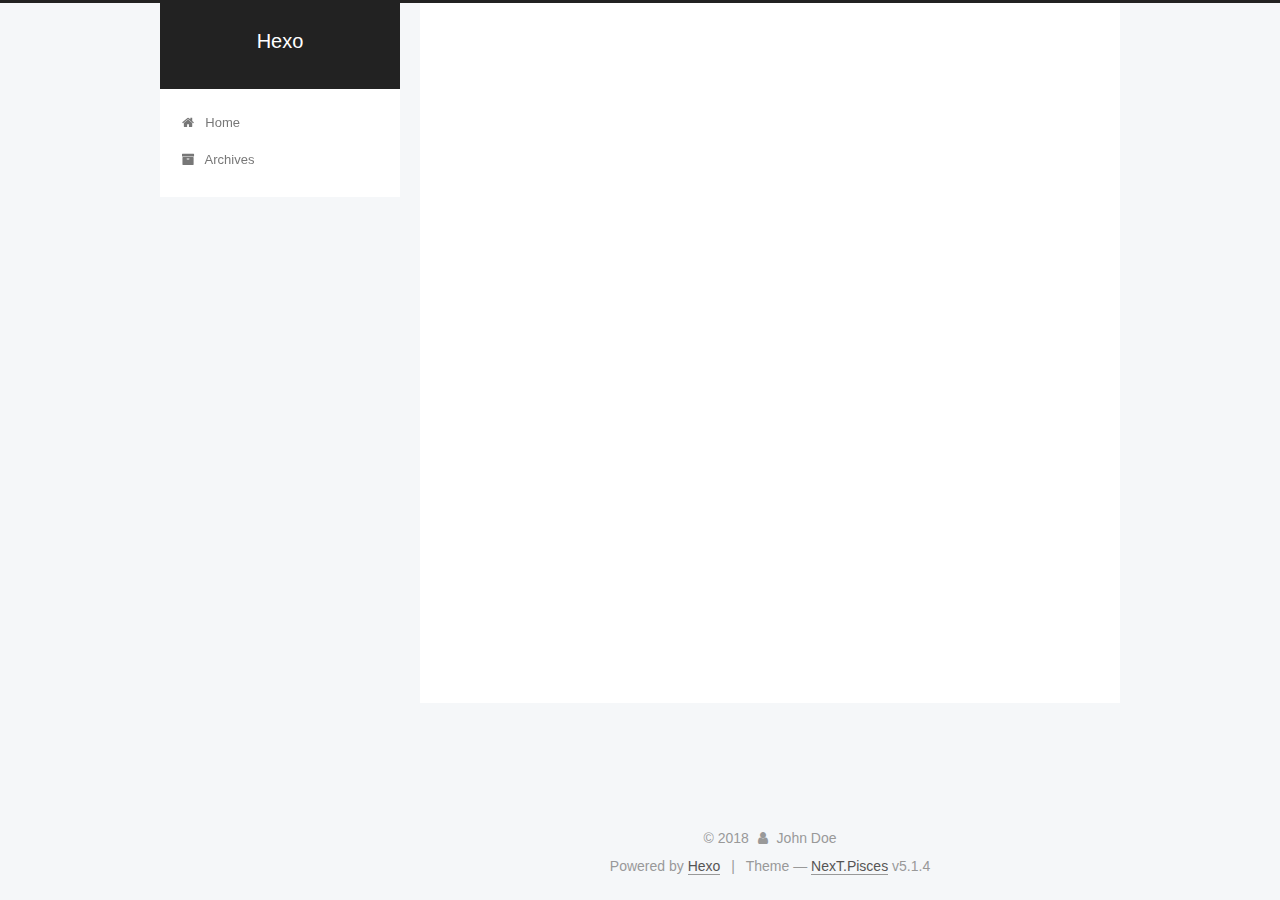
==== commit 1e427211: "Site updated: 2018-07-26 18:21:28" ====
--- a/archives/index.html
+++ b/archives/index.html
@@ -253,7 +253,7 @@
         
             <a class="post-title-link" href="/2018/07/26/你好，Hexo/" itemprop="url">
               
-                <span itemprop="name">你好，Hexo</span>
+                <span itemprop="name">Jenkins 使用手册</span>
               
             </a>
         
--- a/css/main.css
+++ b/css/main.css
@@ -1823,7 +1823,7 @@
   width: 4px;
   height: 4px;
   border-radius: 50%;
-  background: #ff32c9;
+  background: #fff;
 }
 .links-of-blogroll {
   font-size: 13px;
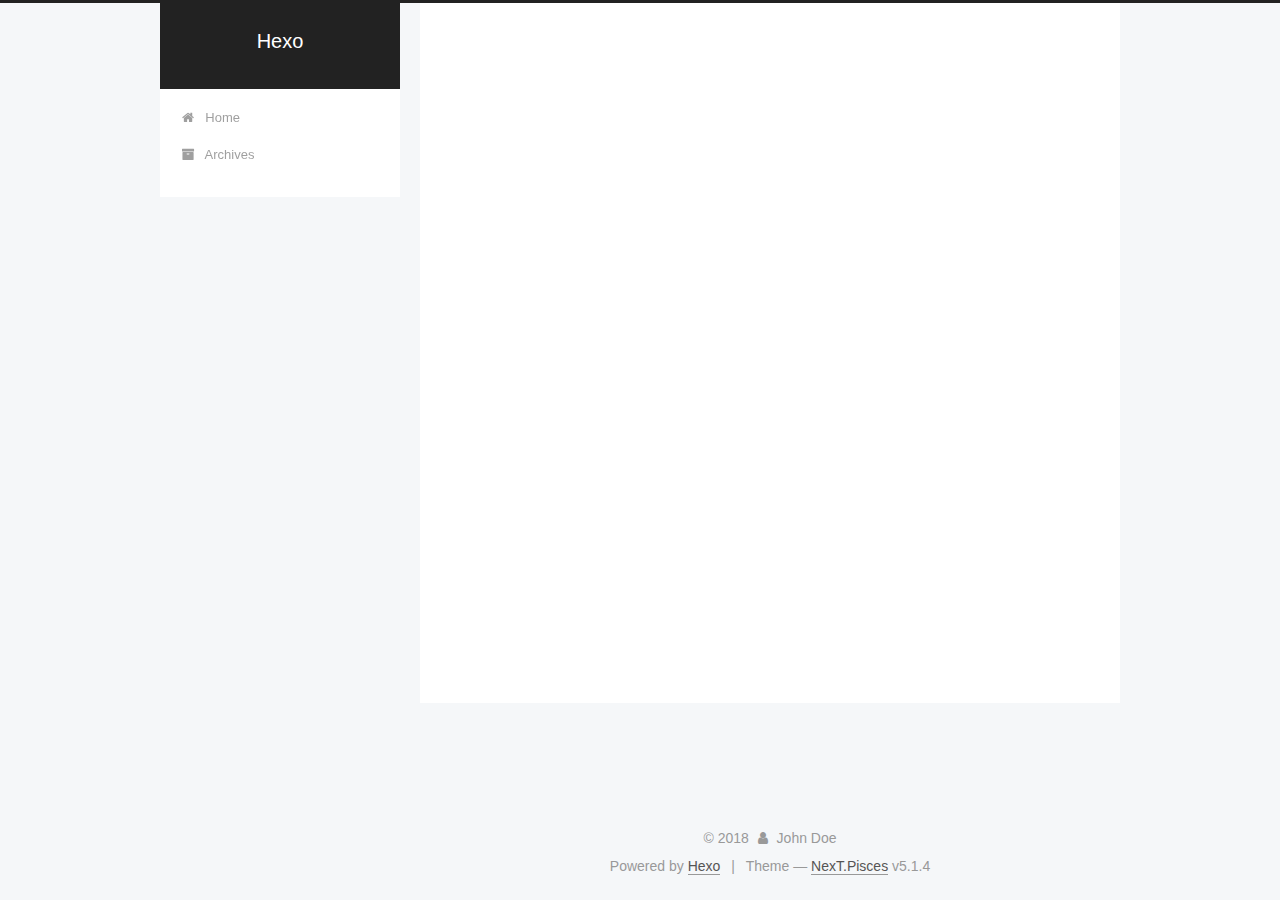
==== commit 5b7015c0: "Site updated: 2018-07-26 18:22:29" ====
--- a/archives/index.html
+++ b/archives/index.html
@@ -253,7 +253,7 @@
         
             <a class="post-title-link" href="/2018/07/26/你好，Hexo/" itemprop="url">
               
-                <span itemprop="name">Jenkins 使用手册</span>
+                <span itemprop="name">你好，Hexo</span>
               
             </a>
         
--- a/css/main.css
+++ b/css/main.css
@@ -1823,7 +1823,7 @@
   width: 4px;
   height: 4px;
   border-radius: 50%;
-  background: #fff;
+  background: #fff6ff;
 }
 .links-of-blogroll {
   font-size: 13px;
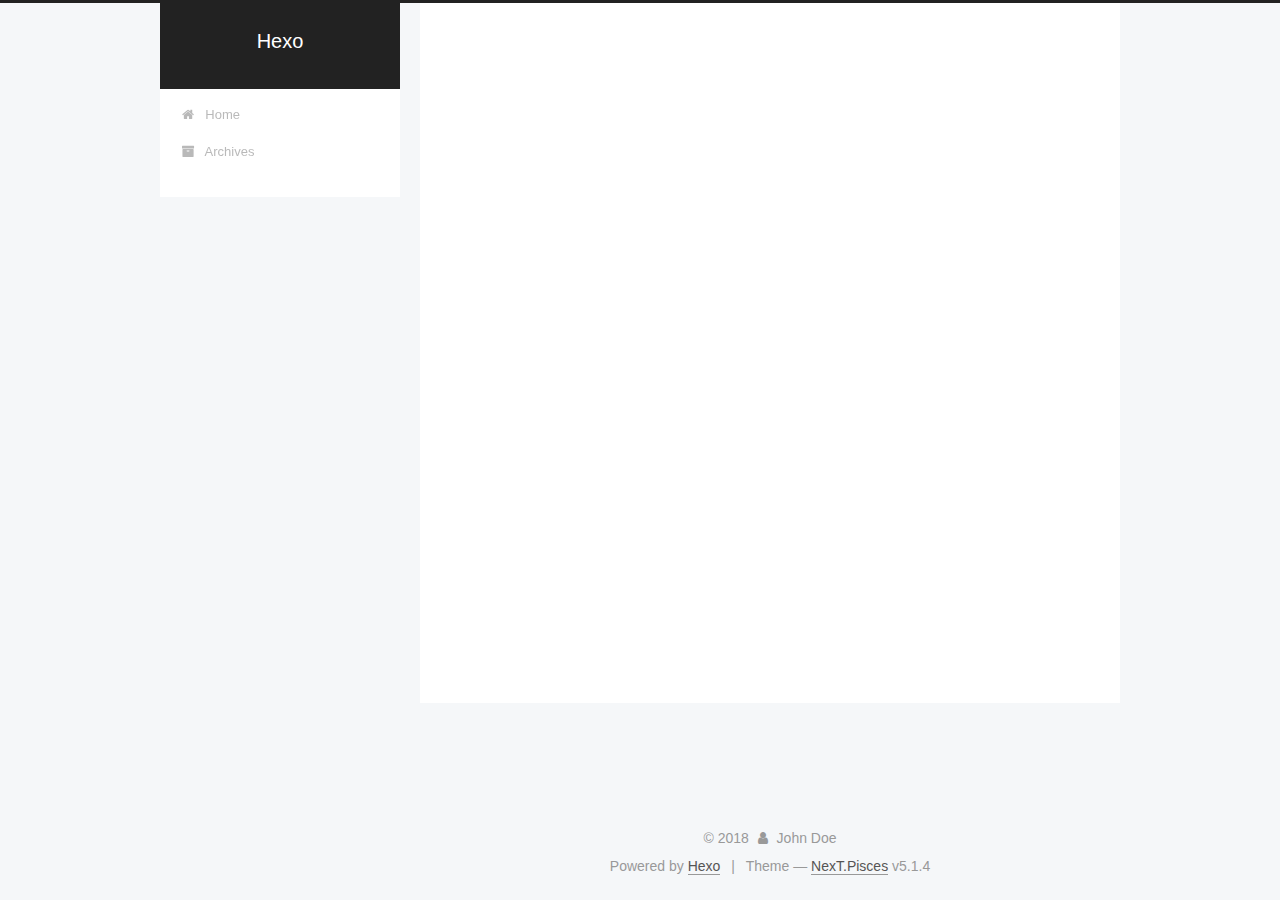
==== commit 246fab09: "Site updated: 2018-07-26 18:35:54" ====
--- a/archives/index.html
+++ b/archives/index.html
@@ -227,7 +227,7 @@
         
           
         
-        Um..! 2 posts in total. Keep on posting.
+        Um..! 3 posts in total. Keep on posting.
       </span>
 
       
@@ -241,6 +241,43 @@
           <div class="collection-title">
             <h1 class="archive-year" id="archive-year-2018">2018</h1>
           </div>
+        
+        
+
+        
+
+  <article class="post post-type-normal" itemscope itemtype="http://schema.org/Article">
+    <header class="post-header">
+
+      <h2 class="post-title">
+        
+            <a class="post-title-link" href="/2018/07/26/Bash脚本中if的用法/" itemprop="url">
+              
+                <span itemprop="name">Bash脚本中if的用法</span>
+              
+            </a>
+        
+      </h2>
+
+      <div class="post-meta">
+        <time class="post-time" itemprop="dateCreated"
+              datetime="2018-07-26T18:30:33+08:00"
+              content="2018-07-26" >
+          07-26
+        </time>
+      </div>
+
+    </header>
+  </article>
+
+
+
+      
+
+        
+        
+        
+
         
         
 
@@ -362,7 +399,7 @@
               
                 <a href="/archives/">
               
-                  <span class="site-state-item-count">2</span>
+                  <span class="site-state-item-count">3</span>
                   <span class="site-state-item-name">posts</span>
                 </a>
               </div>
--- a/css/main.css
+++ b/css/main.css
@@ -1823,7 +1823,7 @@
   width: 4px;
   height: 4px;
   border-radius: 50%;
-  background: #fff6ff;
+  background: #ffff4f;
 }
 .links-of-blogroll {
   font-size: 13px;
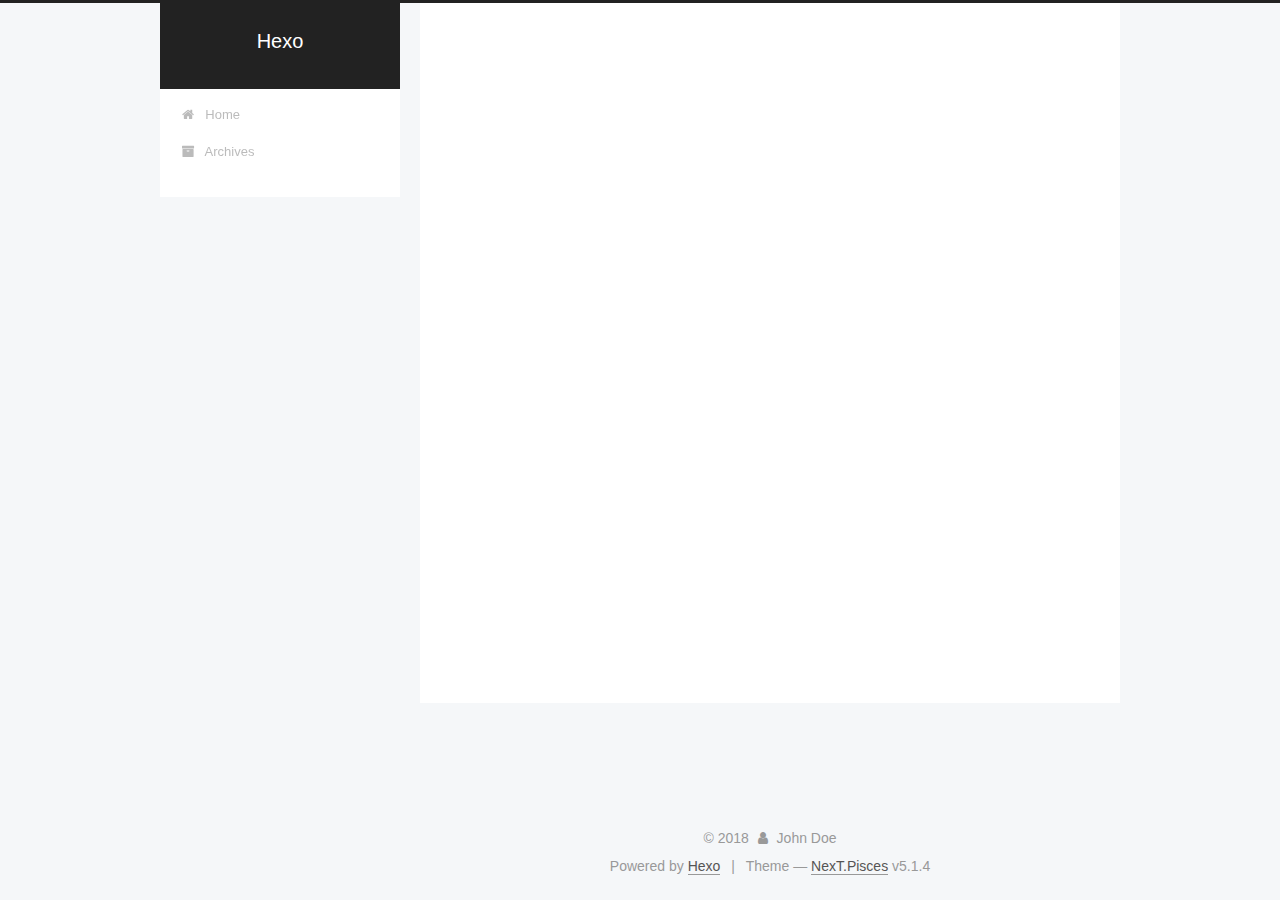
==== commit 96283a85: "Site updated: 2018-08-02 15:53:52" ====
--- a/archives/index.html
+++ b/archives/index.html
@@ -288,7 +288,7 @@
 
       <h2 class="post-title">
         
-            <a class="post-title-link" href="/2018/07/26/你好，Hexo/" itemprop="url">
+            <a class="post-title-link" href="/2018/07/26/vim在文件之间切换/" itemprop="url">
               
                 <span itemprop="name">你好，Hexo</span>
               
--- a/css/main.css
+++ b/css/main.css
@@ -1823,7 +1823,7 @@
   width: 4px;
   height: 4px;
   border-radius: 50%;
-  background: #ffff4f;
+  background: #a1fff5;
 }
 .links-of-blogroll {
   font-size: 13px;
